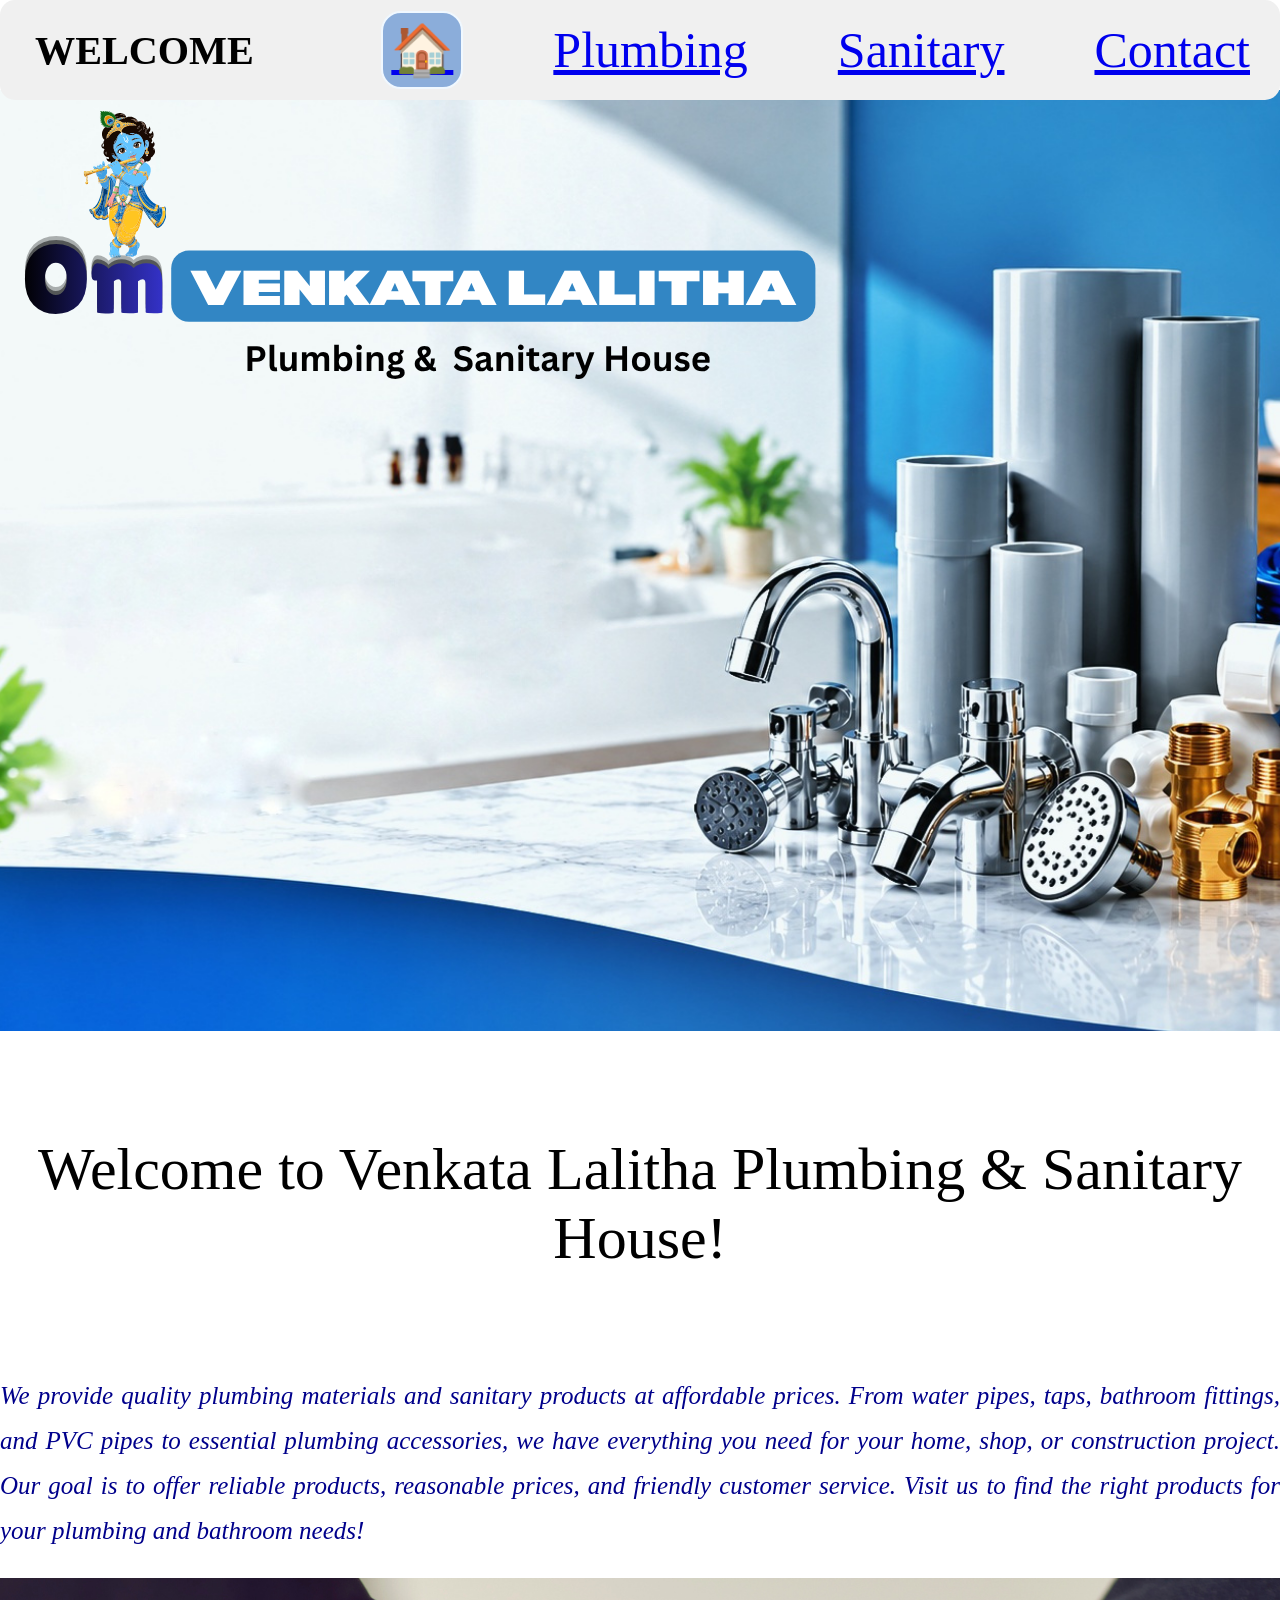
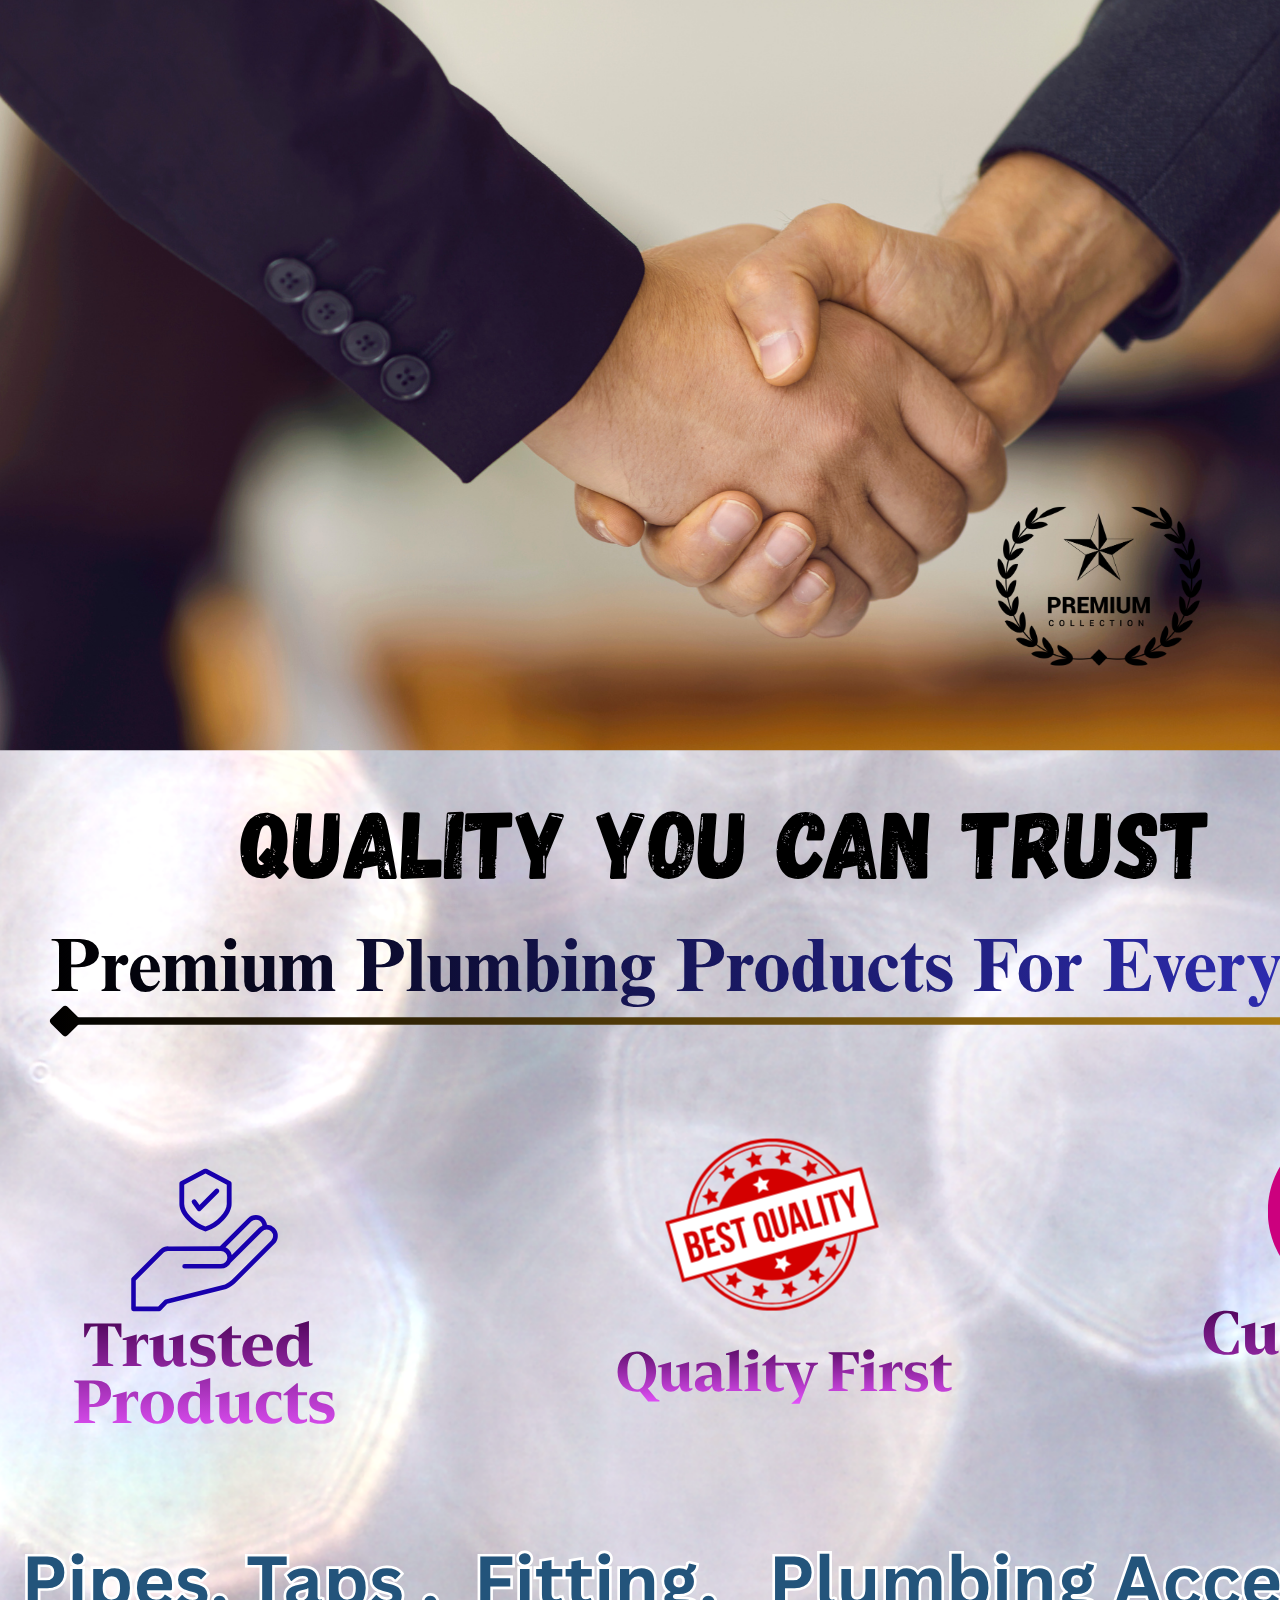
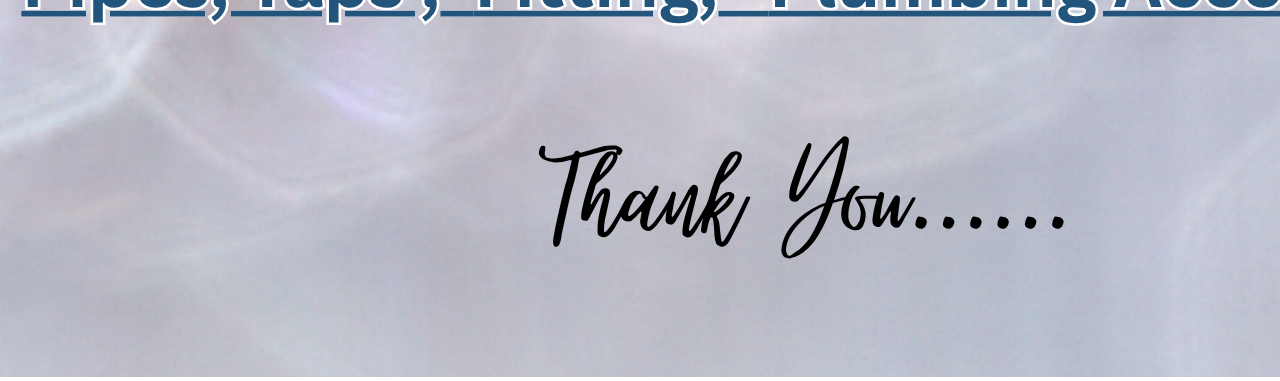
==== index.html @ b83e36d4 "Add files via upload" ====
<!DOCTYPE html>
<html>
    <head>
        <meta charset="UTF-8">
        <meta name="viewport"
        content="width=device-width,initial-scale=1.0">
        <link rel="stylesheet" href="web.css">
    </head>
    <body class="body3">
        <nav class="menu">
                <div class="welcome">
                <h6>WELCOME</h6>
                </div>
                <div class="navbar">
                    <div class="home">
                    <a href="index.html">🏠</a>
                    </div>

                    <div class="">
                    <a href="Products.html">Plumbing</a>
                    </div>
                    <div class="">
                        <a href="sanitary.html">Sanitary</a>
                    </div>

                    <div class="">
                    <a href="contact.html">Contact</a>
                    </div>
                </div>     
       </nav>
        <div class="homepage"><img src="home@@.png" alt="home"></div>
        <section class="about">
        <h5 class="info"> Welcome to Venkata Lalitha Plumbing & Sanitary House!</h5>
        <div class="para">
        <p> We provide quality plumbing materials and sanitary products at affordable prices. From water pipes, taps, bathroom fittings, and PVC pipes to essential plumbing accessories, we have everything you need for your home, shop, or construction project. Our goal is to offer reliable products, reasonable prices, and friendly customer service. Visit us to find the right products for your plumbing and bathroom needs!</p>
        </div>
        </section>
        <div class="banner">
            <img src="trustbanner.png" alt="trustbanner">
        </div>
    </body>
    <footer>
    </footer>
</html>
---- web.css ----
body{
    margin:0;
}
.menu{
    position:fixed;
    top:0;
    left:0;
    display: flex;
    justify-content:flex-end;
    align-items:center;
    width:100%;
    height:100px;
    gap:20;
    background-color: rgb(240, 240, 240);
    padding:0 30px;
    margin:0;
    gap:20px;
    overflow:hidden;
    box-sizing: border-box;
    z-index: 1000;
    border-radius: 15px;


}.welcome{
    font-size:60px;
    font-weight:bold;
    margin-right:auto;
    margin-left:5px;
}
.bar{
    display:flex;
    gap:80px;
    position:relative;
    justify-content: center;
    align-items: center;
    margin:0;


}
.navbar{
    display: flex;
    justify-content: center;
    align-items: center;
    gap:90px;
    font-size: 50px;
}
.homepage{
    top:50%;
    position:relative;
    width:100%;
    height:70%;
    margin-top:90px;
    overflow: hidden;
}
.slider{
    width:100%;
    height:400px;
    overflow: hidden;
    position: relative;
    margin-top: 90px;
}
.slides{
    display: flex;
    width:100%;
    height:100%;
    animation: autoSlide 10s infinite;
}
.slide{

    width:100%;
    height:100%;
    flex:0 0 100%;
    border-radius: 30px;

}
.slide img{
    width:100%;
    height:100%;
    object-fit:cover;
    display:block;
}



@keyframes autoSlide{
    0%,20%{
        transform: translateX(0);
    }
    25%,40%{
        transform: translateX(-25%);
    }
    50%,70%{
        transform: translateX(-50%);
    }
    75%,90%{
        transform: translateX(-75%);
    }
    100%{
        transform: translateX(0);
    }
}
@media(max-width:600px){
    .slider{
        height:230px;
    }
}
.info{
    font-size: 60px;
    text-align: center;
    font-weight: 400;
}
.para{
    font-size:25px;
    line-height: 1.8;
    text-align: justify;
    color:darkblue;
    font-style: italic;
}
.home{
    color:aliceblue;
    border:2px solid;
    width:40%;
    padding:8px;
    border-radius: 20px;
    background-color:rgb(139, 173, 218);
    box-sizing: border-box;
}
.products{
    color:aliceblue;
    border:2px solid;
    width:60%;
    padding:8px;
    border-radius: 20px;
    background-color:rgb(139, 173, 218);
    box-sizing: border-box;

}
.sanitary{
     color:aliceblue;
    border:2px solid;
    width:60%;
    padding:8px;
    border-radius: 20px;
    background-color:rgb(139, 173, 218);
    box-sizing: border-box;
}
.contact{
    color:rgb(255, 244, 240);
    border:7px solid;
    width:60%;
    padding:8px;
    border-radius: 20px;
    background-color:rgb(139, 173, 218);

}
.ourproducts{
    position: relative;
    text-align: center;
    font-size:50px;
    font-weight: bolder;
    background-color: #9c13ca;
    background-color: ;
    color:white;
    border-radius:black;
    margin:0;
    top:-98px;
    width:1510px;
    left:-20px;
}.product2{
    gap:20px;
    width:100%;
    box-sizing:border-box;

}
.images1{
    margin-top: 0%;
    width:100%;
    padding:20px ;
    box-sizing: border-box;
}
.images{
    display: flex;
    justify-content: center;
    align-items: center;
    gap:20px;
    flex-wrap: wrap;
    overflow: hidden;
    border-radius: 25px;
}
.images img{
    width:250px;
    height:200px;
    object-fit:contain;
    border-radius: 15px;
    overflow: hidden;
    border-radius: 25px;


}
.banner{
    width:500px;
    height:auto;
    object-fit: cover;
    display: block;
    border-radius: 12px;

}
.contact-section{
    width:100%;
    height:70%;
    align-items: center;
    margin:0;
}
.chat{
    background: rgb(232, 226, 234);
    color:rgb(59, 5, 240);
    border-radius: 20px;
    padding:10px;
    border-color: azure;
    font-weight: bold;
}
.chat1{
    position: relative;

    top:550px;
    right:-300px;
    margin-right:-330px;

}
.body1{
    background-color:#410a46;
    overflow: hidden;
}
.contact-info{
    position: relative;
    align-items: center;
    left:300px;
    top:100px;
    width:800px;
    height: 250px;
    padding:30px;
    text-align: center;
    background:rgba(255,255,255,0.15);
    backdrop-filter:blur(12px);
    -webkit-backdrop-filter:blur(12px);
    border:1px solid rgba(255,255,255,0.15);
    border-radius: 20px;
    box-shadow: 0 8px 32px rgba(0,7,8,05);
    color:white;
    font-size: medium;
    font-size: bold;

}
.contactus{
    position: relative;
    top:100px;
    left:600px;
}
.info2{
    font-size: 25px;
    font-weight: bold;
}
.w{
    font-size: larger;
    font-weight: bold;
}
.sani12{
    position: relative;
    width: auto;
    height:fit-content;
}
.slide img:nth-child(2){
    width:100%;
    height:600px;
    object-fit: cover;
}
.body2{
    background-color: #549dd9;
}
/* Products layout - Laptop */
.images {
    display: grid;
    grid-template-columns: repeat(4, minmax(0, 1fr));
    gap: 20px;
    padding: 20px;
    position:relative;
    top:-78px;
}

.images img {
    width: 100%;
    height: 200px;
    object-fit: contain;
    display: block;
}

/* Tablet */
@media (max-width: 768px) {
    .images {
        grid-template-columns: repeat(2, minmax(0, 1fr));
        gap: 12px;
        padding: 12px;
    }

    .images img {
        height: 160px;
    }
}

/* Small mobile */
@media (max-width: 400px) {
    .images {
        gap: 8px;
        padding: 8px;
    }

    .images img {
        height: 130px;
    }
}
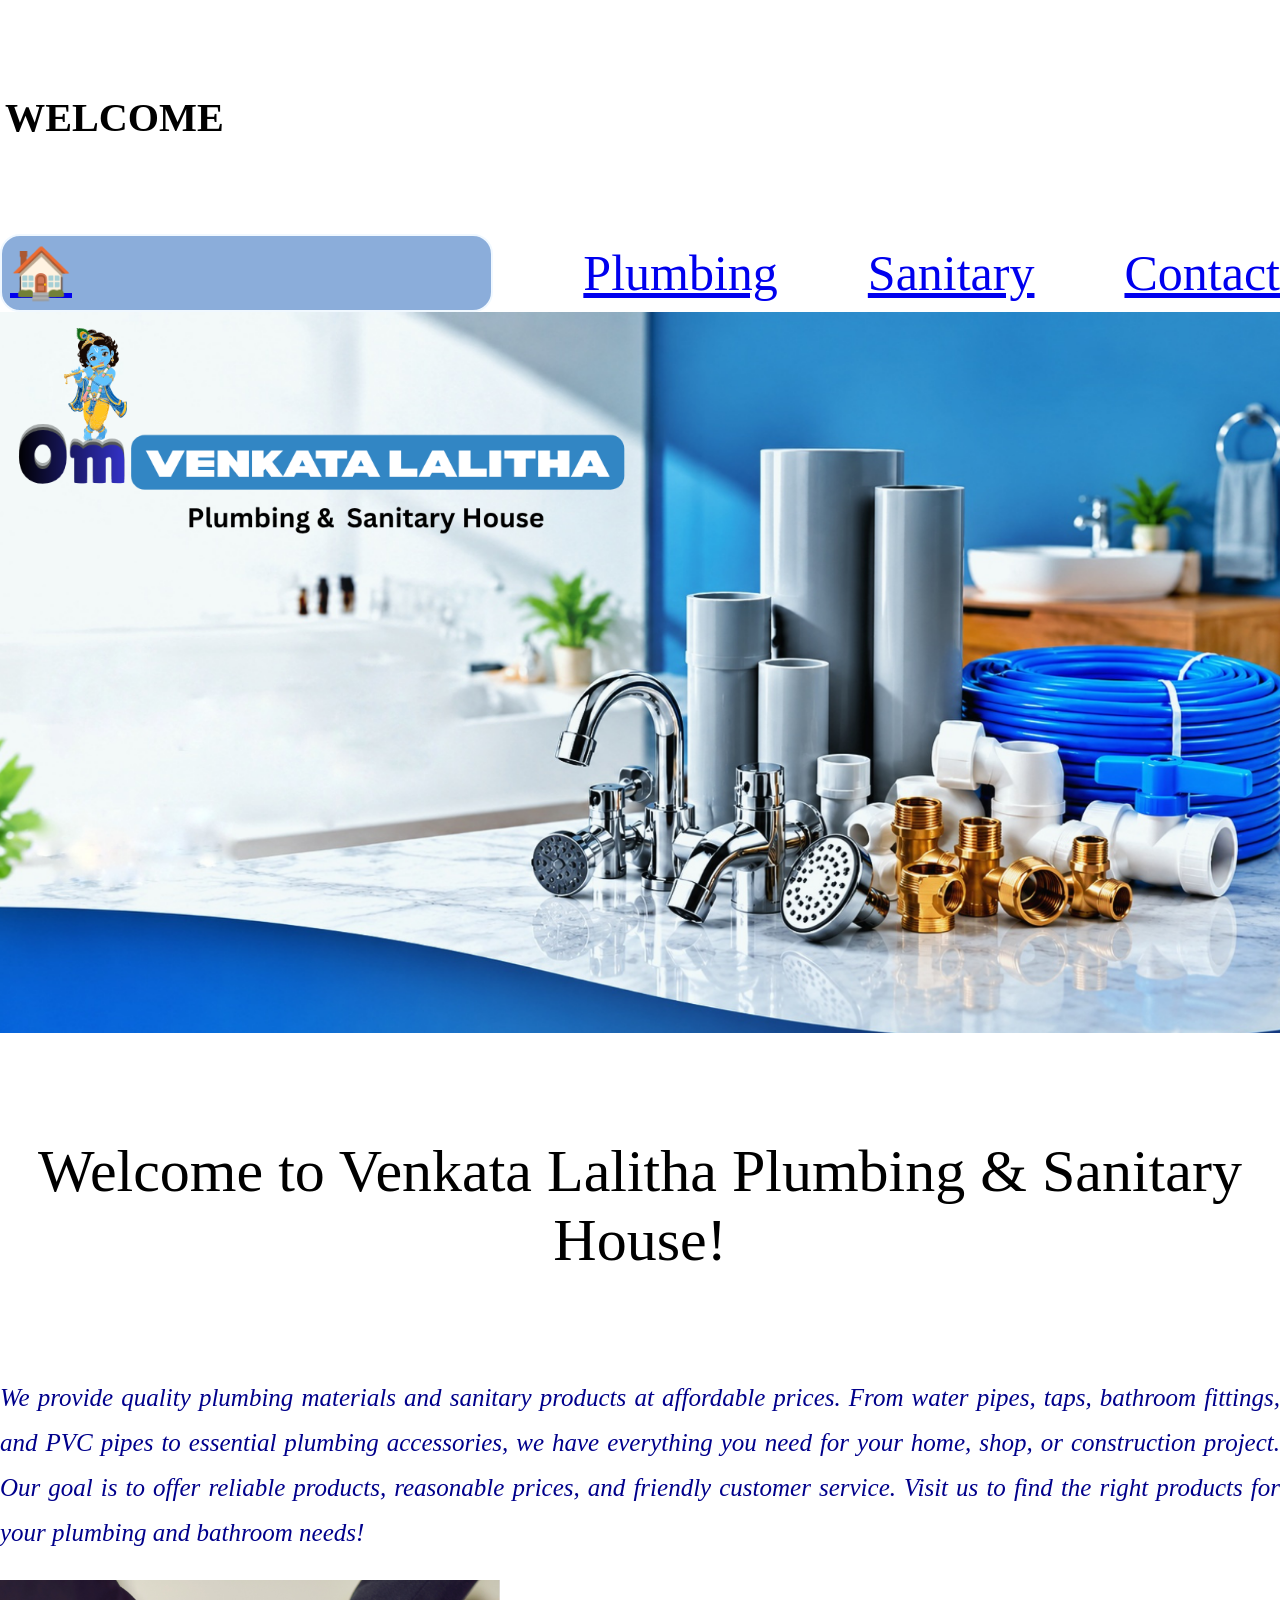
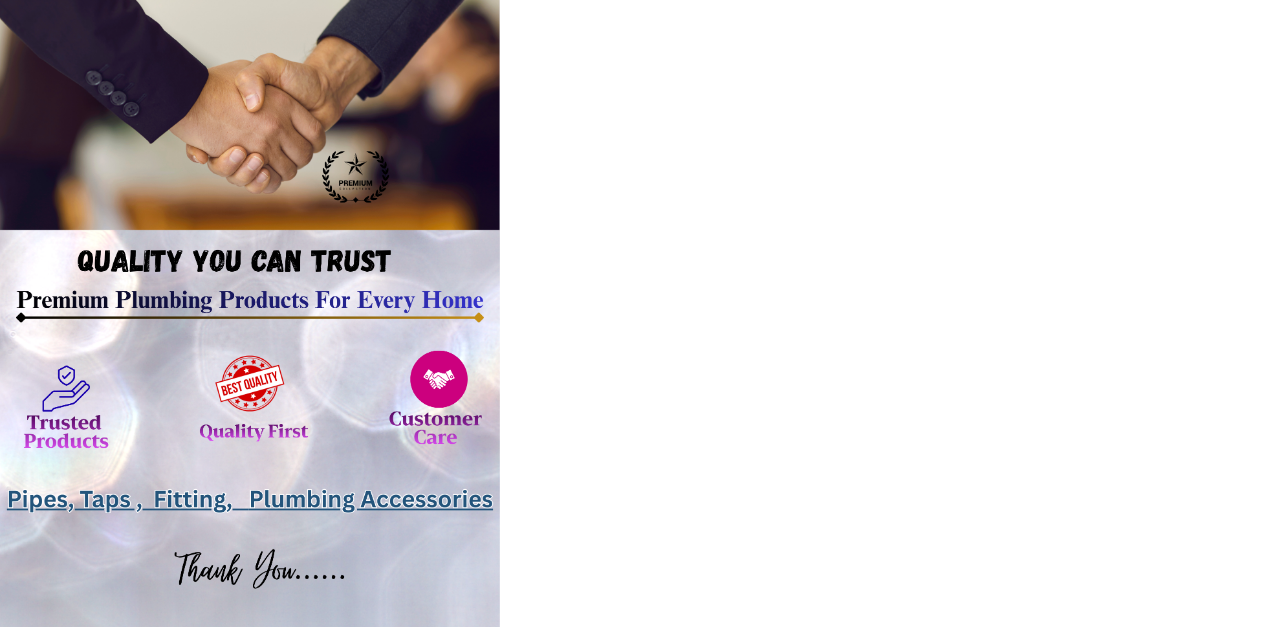
==== commit 36434b3a: "Update index.html" ====
--- a/index.html
+++ b/index.html
@@ -17,7 +17,7 @@
                     </div>
 
                     <div class="">
-                    <a href="Products.html">Plumbing</a>
+                    <a href="plumbing.html">Plumbing</a>
                     </div>
                     <div class="">
                         <a href="sanitary.html">Sanitary</a>
@@ -41,4 +41,4 @@
     </body>
     <footer>
     </footer>
-</html>+</html>
--- a/web.css
+++ b/web.css
@@ -1,6 +1,4 @@
 
-body{
-    margin:0;
 }
 .menu{
     position:fixed;
@@ -11,14 +9,12 @@
     align-items:center;
     width:100%;
     height:100px;
-    gap:20;
     background-color: rgb(240, 240, 240);
     padding:0 30px;
     margin:0;
     gap:20px;
     overflow:hidden;
     box-sizing: border-box;
-    z-index: 1000;
     border-radius: 15px;
 
 
@@ -44,14 +40,6 @@
     align-items: center;
     gap:90px;
     font-size: 50px;
-}
-.homepage{
-    top:50%;
-    position:relative;
-    width:100%;
-    height:70%;
-    margin-top:90px;
-    overflow: hidden;
 }
 .slider{
     width:100%;
@@ -278,6 +266,7 @@
 .body2{
     background-color: #549dd9;
 }
+}
 /* Products layout - Laptop */
 .images {
     display: grid;
@@ -308,14 +297,28 @@
     }
 }
 
-/* Small mobile */
-@media (max-width: 400px) {
-    .images {
-        gap: 8px;
-        padding: 8px;
-    }
-
-    .images img {
-        height: 130px;
-    }
-}
+html, body {
+    width: 100%;
+    max-width: 100%;
+    margin: 0;
+    padding: 0;
+    overflow-x: hidden;
+}
+
+img {
+    max-width: 100%;
+    height: auto;
+}
+
+section, header, footer {
+    max-width: 100%;
+}
+
+@media screen and (max-width: 700px) {
+    .images{
+        width: 100%;
+        max-width: 100%;
+        margin: 0 auto;
+        padding: 10px;
+    }
+}
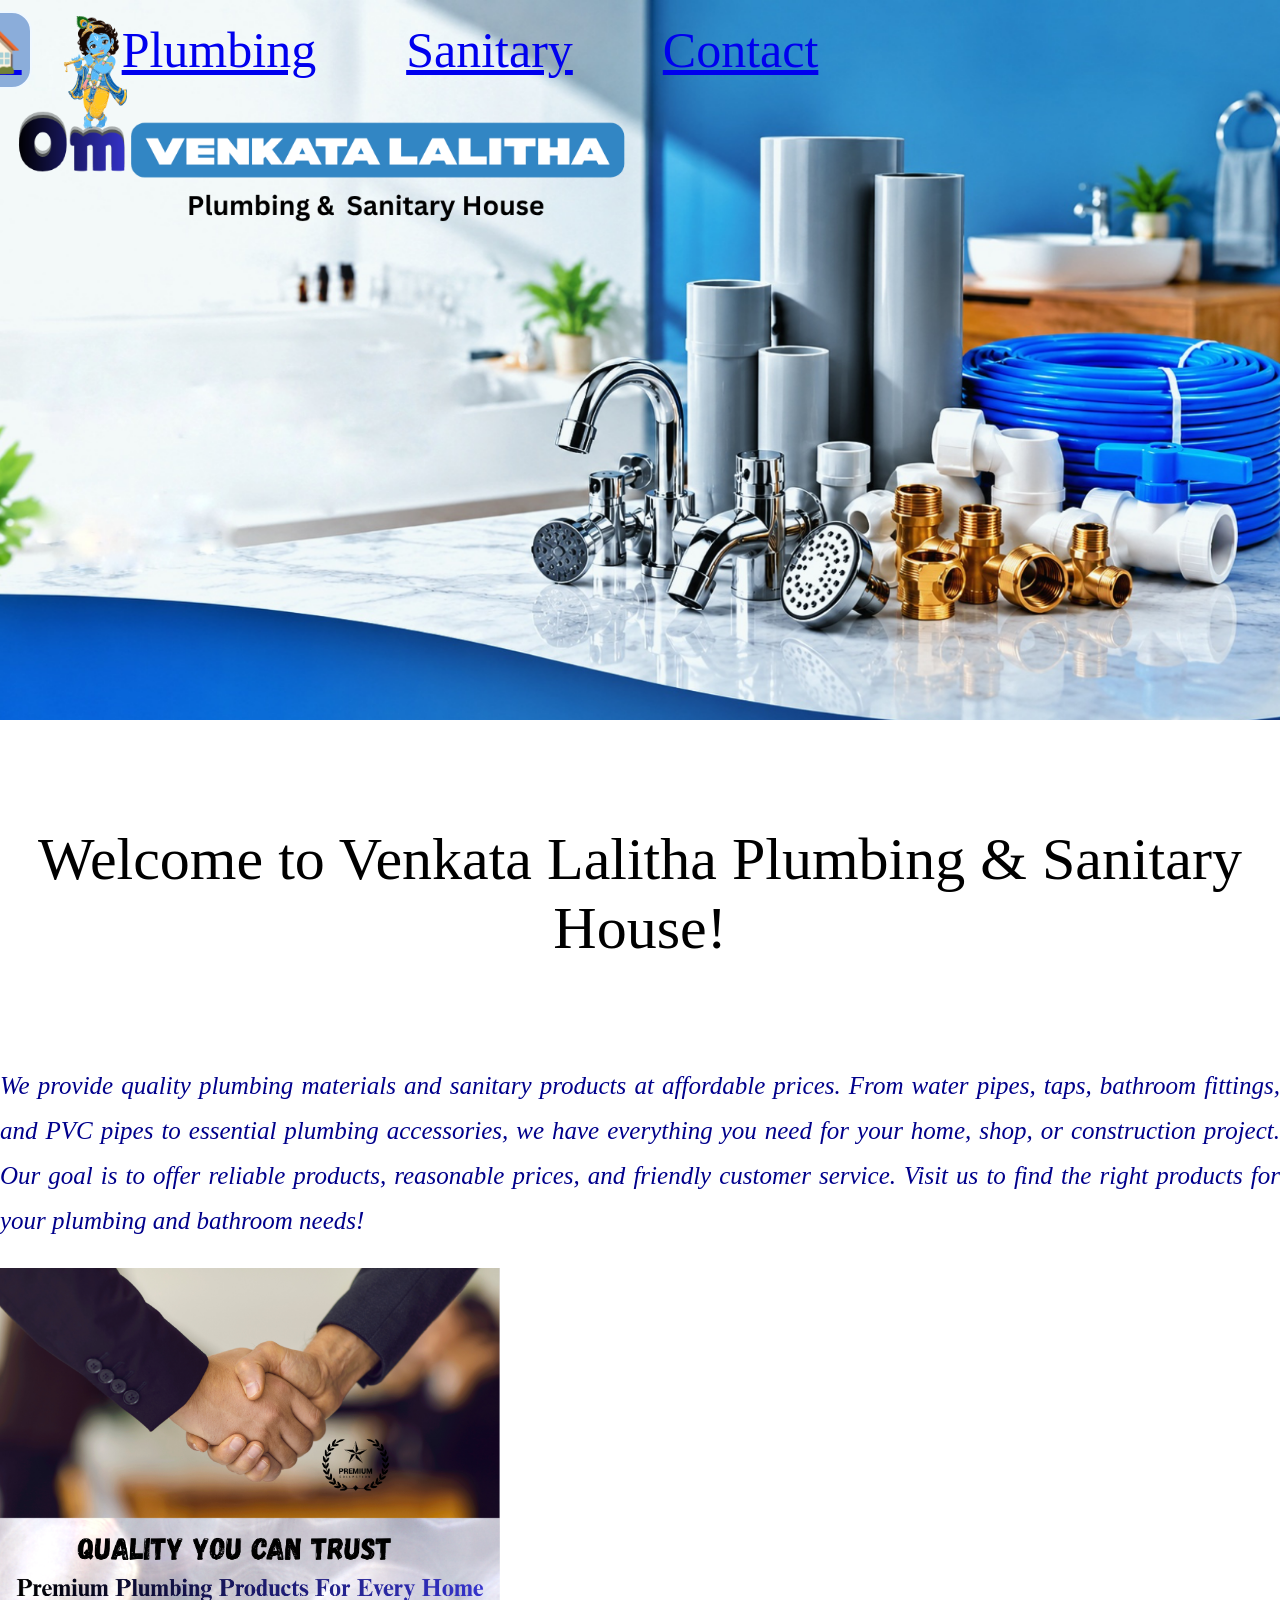
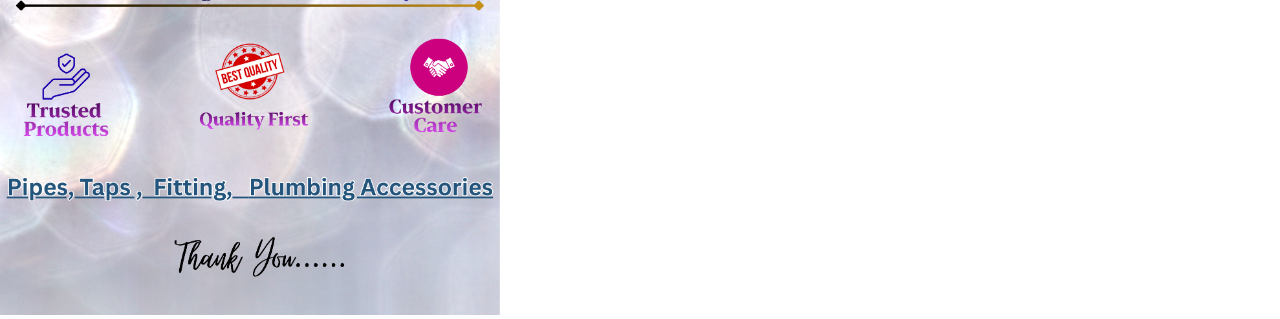
==== commit fdee153e: "Update index.html" ====
--- a/index.html
+++ b/index.html
@@ -8,9 +8,6 @@
     </head>
     <body class="body3">
         <nav class="menu">
-                <div class="welcome">
-                <h6>WELCOME</h6>
-                </div>
                 <div class="navbar">
                     <div class="home">
                     <a href="index.html">🏠</a>
--- a/web.css
+++ b/web.css
@@ -1,29 +1,4 @@
 
-}
-.menu{
-    position:fixed;
-    top:0;
-    left:0;
-    display: flex;
-    justify-content:flex-end;
-    align-items:center;
-    width:100%;
-    height:100px;
-    background-color: rgb(240, 240, 240);
-    padding:0 30px;
-    margin:0;
-    gap:20px;
-    overflow:hidden;
-    box-sizing: border-box;
-    border-radius: 15px;
-
-
-}.welcome{
-    font-size:60px;
-    font-weight:bold;
-    margin-right:auto;
-    margin-left:5px;
-}
 .bar{
     display:flex;
     gap:80px;
@@ -31,6 +6,7 @@
     justify-content: center;
     align-items: center;
     margin:0;
+    top:-10px;
 
 
 }
@@ -40,10 +16,14 @@
     align-items: center;
     gap:90px;
     font-size: 50px;
+    width:60%;
+    height:100px;
+    position:fixed;
+    yop:-90px;
 }
 .slider{
-    width:100%;
-    height:400px;
+    width:50%;
+    height:100px;
     overflow: hidden;
     position: relative;
     margin-top: 90px;
@@ -52,21 +32,22 @@
     display: flex;
     width:100%;
     height:100%;
-    animation: autoSlide 10s infinite;
+    animation: autoSlide 8s infinite;
 }
 .slide{
 
     width:100%;
     height:100%;
     flex:0 0 100%;
-    border-radius: 30px;
 
 }
 .slide img{
     width:100%;
-    height:100%;
+    height:auto;
     object-fit:cover;
     display:block;
+     border-radius: 30px;
+    
 }
 
 
@@ -322,3 +303,24 @@
         padding: 10px;
     }
 }
+@media(max-width:568px){
+    nav{
+        height:auto;
+        padding:8px;
+        position:fixed;
+        top:-10px;
+        justify-content:flex-end;
+        align-items:center;
+         background-color: rgb(240, 240, 240);
+         padding:0 30px;
+         margin:0;
+         gap:20px;
+         overflow:hidden;
+         box-sizing: border-box;
+         border-radius: 15px;
+    }
+    nav a{
+        font-size:14px;
+        padding:5px;
+    }
+}
